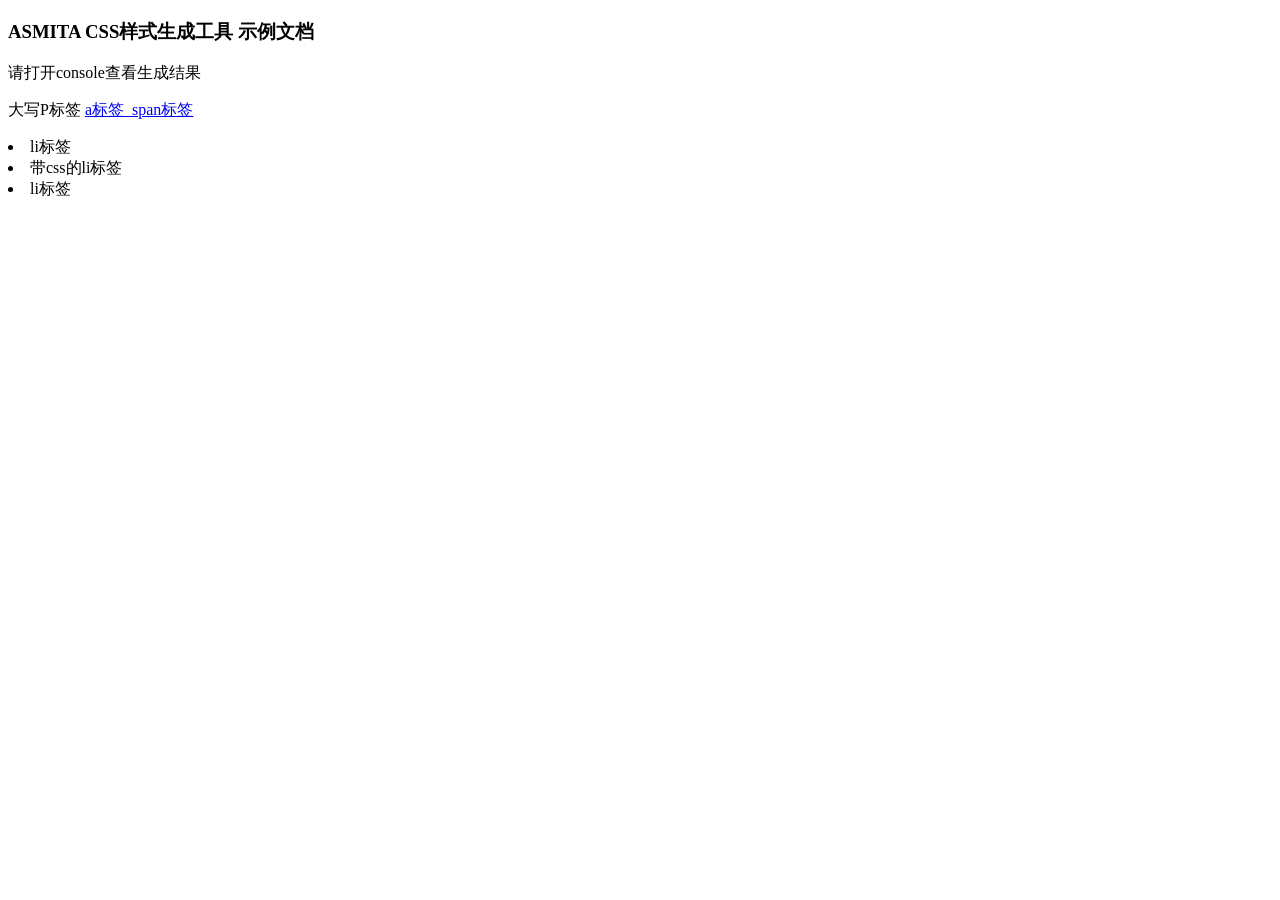
==== demo.html @ cafbc9b0 "Add files via upload" ====
<!doctype html>
<html lang="en">
<head>
    <meta charset="UTF-8">
    <meta name="viewport"
          content="width=device-width, user-scalable=no, initial-scale=1.0, maximum-scale=1.0, minimum-scale=1.0">
    <meta http-equiv="X-UA-Compatible" content="ie=edge">
    <title>ASMITA CSS样式生成工具</title>
	<script src="./js/jquery.js"></script>
	<script src="./js/general_css.js"></script>
</head>
<body>
    <div class="container" id="container">
        <h3>ASMITA CSS样式生成工具 示例文档</h3>
        <p class="">请打开console查看生成结果</p>
        <div class="test test2
        test3
">
            <P>
                大写P标签
                <a href="#">
                    a标签
                    <img src="" alt="">
                    <span class="test">span标签</span>
                </a>
            </P>
        </div>
        <header>
            <nav>
                <li>li标签</li>
                <li class="active">带css的li标签</li>
                <li>li标签</li>
            </nav>
        </header>
    </div>

    <script src="./js/jquery.js"></script>
    <script src="./js/general_css.js"></script>
    <script>
        $(document).ready(function () {
            let css_out=filter_the_same_css(asmita_general_css($("body"),"",""));
            console.log(css_out);
        })

    </script>
</body>
</html>
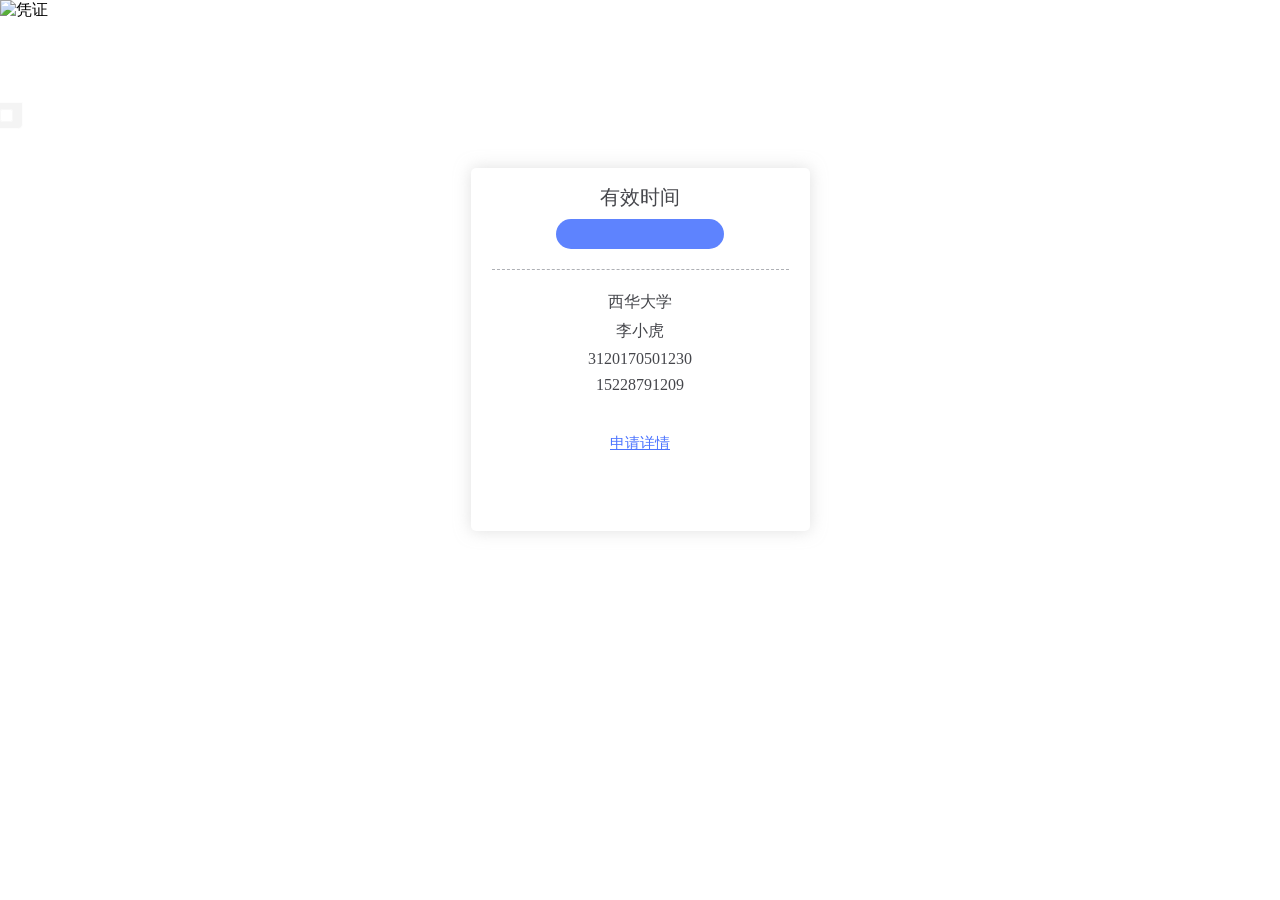
==== commit 1c7adeae: "Add files via upload" ====
--- a/demo.html
+++ b/demo.html
@@ -1,47 +1,297 @@
-<!doctype html>
-<html lang="en">
-<head>
-    <meta charset="UTF-8">
-    <meta name="viewport"
-          content="width=device-width, user-scalable=no, initial-scale=1.0, maximum-scale=1.0, minimum-scale=1.0">
-    <meta http-equiv="X-UA-Compatible" content="ie=edge">
-    <title>ASMITA CSS样式生成工具</title>
-	<script src="./js/jquery.js"></script>
-	<script src="./js/general_css.js"></script>
-</head>
-<body>
-    <div class="container" id="container">
-        <h3>ASMITA CSS样式生成工具 示例文档</h3>
-        <p class="">请打开console查看生成结果</p>
-        <div class="test test2
-        test3
-">
-            <P>
-                大写P标签
-                <a href="#">
-                    a标签
-                    <img src="" alt="">
-                    <span class="test">span标签</span>
-                </a>
-            </P>
-        </div>
-        <header>
-            <nav>
-                <li>li标签</li>
-                <li class="active">带css的li标签</li>
-                <li>li标签</li>
-            </nav>
-        </header>
-    </div>
-
-    <script src="./js/jquery.js"></script>
-    <script src="./js/general_css.js"></script>
-    <script>
-        $(document).ready(function () {
-            let css_out=filter_the_same_css(asmita_general_css($("body"),"",""));
-            console.log(css_out);
-        })
-
-    </script>
-</body>
-</html>+<!DOCTYPE html>
+<!-- saved from url=(0043)http://web.zmj520.vip/my20200820/index.html -->
+<html lang="en"><head><meta http-equiv="Content-Type" content="text/html; charset=UTF-8">
+    
+    <meta name="viewport" content="width=device-width,initial-scale=1">
+    <meta content="width=device-width,initial-scale=1,maximum-scale=1,user-scalable=0" name="viewport">
+    <meta http-equiv="X-UA-Compatible" content="ie=edge">
+    <title>青柠疫服-高校疫情防控平台-校园疫情上报平台</title>
+
+    <style>
+        html {
+            font-size: 16px;
+            margin: 0;
+            padding: 0;
+        }
+
+        li {
+            list-style-type: none
+        }
+
+        a,
+        abbr,
+        acronym,
+        address,
+        applet,
+        article,
+        aside,
+        audio,
+        b,
+        big,
+        blockquote,
+        body,
+        canvas,
+        caption,
+        center,
+        cite,
+        code,
+        dd,
+        del,
+        details,
+        dfn,
+        div,
+        dl,
+        dt,
+        em,
+        embed,
+        fieldset,
+        figcaption,
+        figure,
+        footer,
+        form,
+        h1,
+        h2,
+        h3,
+        h4,
+        h5,
+        h6,
+        header,
+        hgroup,
+        html,
+        i,
+        iframe,
+        img,
+        ins,
+        kbd,
+        label,
+        legend,
+        li,
+        mark,
+        menu,
+        nav,
+        object,
+        ol,
+        output,
+        p,
+        pre,
+        q,
+        ruby,
+        s,
+        samp,
+        section,
+        small,
+        span,
+        strike,
+        strong,
+        sub,
+        summary,
+        sup,
+        table,
+        tbody,
+        td,
+        tfoot,
+        th,
+        thead,
+        time,
+        tr,
+        tt,
+        u,
+        ul,
+        var,
+        video {
+            margin: 0;
+            padding: 0;
+            border: 0;
+            font-size: 100%;
+            font: inherit;
+            vertical-align: baseline;
+        }
+
+        #app {
+            width: 100%;
+            height: 100%;
+            box-sizing: border-box;
+        }
+
+        .out-of-school-voucher[data-v-33173c4a] {
+            width: 100%;
+            min-height: 100%
+        }
+
+        .out-of-school-voucher .voucher-box[data-v-33173c4a] {
+            position: relative
+        }
+
+        .out-of-school-voucher .voucher-box .voucher-img[data-v-33173c4a] {
+            width: 100%
+        }
+
+        .out-of-school-voucher .voucher-box .box[data-v-33173c4a] {
+            position: absolute;
+            top: 10.28125rem;
+            left: 50%;
+            margin-left: -10.59375rem;
+            width: 21.1875rem;
+            height: 22.71875rem;
+            background: #fff;
+            border-radius: .3125rem;
+            margin-top: .2rem
+        }
+
+        .out-of-school-voucher .voucher-box .box .information[data-v-33173c4a] {
+            background: url("./out-of-icon.12716713.png") 0 100% no-repeat;
+            background-size: 13.3125rem;
+            border-radius: .3125rem;
+            height: 100%;
+            padding: 0 1.3125rem;
+            text-align: center;
+            -webkit-box-shadow: 0 0 1rem 0 hsla(0, 0%, 75.7%, .5);
+            box-shadow: 0 0 1rem 0 hsla(0, 0%, 75.7%, .5)
+        }
+
+        .out-of-school-voucher .voucher-box .box .information .time[data-v-33173c4a] {
+            text-align: center;
+            color: #45464b;
+            padding-bottom: 1.3rem;
+            border-bottom: .05rem dashed #aeb0b5
+        }
+
+        .out-of-school-voucher .voucher-box .box .information .time h5[data-v-33173c4a] {
+            font-size: 1.25rem;
+            color: #45464b;
+            padding: 1rem 0 .5rem 0
+        }
+
+        .out-of-school-voucher .voucher-box .box .information .time p[data-v-33173c4a] {
+            width: 8.46875rem;
+            height: 1.875rem;
+            line-height: 1.875rem;
+            background: #5e83fe;
+            border-radius: 2em;
+            margin: 0 auto;
+            padding: 0 1rem
+        }
+
+        .out-of-school-voucher .voucher-box .box .information .time p .van-notice-bar[data-v-33173c4a] {
+            height: 100%;
+            color: #fff;
+            font-size: .9375rem
+        }
+
+        .out-of-school-voucher .voucher-box .box .information .be-overdue[data-v-33173c4a] {
+            text-align: center;
+            color: red;
+            padding: 1.5rem 0;
+            font-weight: 800;
+            border-bottom: .05rem dashed #aeb0b5
+        }
+
+        .out-of-school-voucher .voucher-box .box .information .be-overdue p[data-v-33173c4a] {
+            color: #45464b;
+            opacity: .5;
+            font-weight: 500;
+            padding-top: .5rem;
+            font-size: .75rem
+        }
+
+        .out-of-school-voucher .voucher-box .box .information ul[data-v-33173c4a] {
+            text-align: center;
+            padding-top: 1.375rem
+        }
+
+        .out-of-school-voucher .voucher-box .box .information ul li[data-v-33173c4a] {
+            font-size: .935remrem;
+            color: #45464b;
+            padding-bottom: .5rem
+        }
+
+        .out-of-school-voucher .voucher-box .box .information .code-img[data-v-33173c4a] {
+            margin: 1.2rem auto 0;
+            text-align: center
+        }
+
+        .out-of-school-voucher .voucher-box .box .information .code-img img[data-v-33173c4a] {
+            width: 8.125rem;
+            height: 8.125rem
+        }
+
+        .out-of-school-voucher .voucher-box .box .information .detail-box[data-v-33173c4a] {
+            font-size: .9375rem;
+            color: #4c74ff;
+            text-decoration: underline;
+            margin-top: 2rem;
+            display: inline-block
+        }
+        .p{
+            overflow: hidden;
+            color: #fff;
+        }
+ @-webkit-keyframes van-notice-bar-play-infinite {
+    to {
+        -webkit-transform: translate3d(-140%,0,0);
+        transform: translate3d(-140%,0,0)
+    }
+}
+
+@keyframes van-notice-bar-play-infinite {
+    to {
+        -webkit-transform: translate3d(-140%,0,0);
+        transform: translate3d(-140%,0,0)
+    }
+}
+.my_marquee_outer{position: absolute; width: 8.46875rem; height: 1.875rem; left: 1rem; right: 0; overflow: hidden;}
+.my_marquee {
+    white-space: nowrap;
+    position: absolute;
+    -webkit-animation: van-notice-bar-play-infinite linear infinite both;
+    animation: van-notice-bar-play-infinite linear infinite both
+}
+    </style>
+</head>
+
+<body>
+    <div data-v-47bbfa32="" id="app">
+        <div data-v-33173c4a="" data-v-47bbfa32="" class="out-of-school-voucher">
+            <div data-v-33173c4a="" class="voucher-box"><img data-v-33173c4a="" src="./青柠疫服-高校疫情防控平台-校园疫情上报平台_files/out-of-bg.6387abdc.png" alt="凭证" class="voucher-img">
+                <div data-v-33173c4a="" class="box">
+                    <div data-v-33173c4a="" class="information">
+                        <div data-v-33173c4a="" class="time">
+                            <h5 data-v-33173c4a="">有效时间</h5>
+                            <p data-v-33173c4a="" class="p" style="position: relative;">
+                                <span class="my_marquee_outer">
+                                    <span class="my_marquee" style="padding-left: 103.5px; animation-delay: 0s; animation-duration: 6.52594s;">2020-9-5 23:59:59</span>
+                                </span>
+    
+                            </p>
+                        </div>
+                        <ul data-v-33173c4a="">
+                            <li data-v-33173c4a="">
+                                西华大学
+                            </li>
+                            <li data-v-33173c4a="">
+                                李小虎
+                            </li>
+                            <li data-v-33173c4a="">
+                                3120170501230
+                            </li>
+                            <li data-v-33173c4a="">
+                                15228791209
+                            </li>
+                        </ul><span data-v-33173c4a="" class="detail-box"><a style="color: #4c74ff;" href="http://web.zmj520.vip/my20200820/outofschool.html">申请详情</a></span>
+                    </div>
+                </div>
+            </div>
+        </div>
+    <div id="extwaiokist" style="display:none" v="imcbc" q="969487a3" c="27.40" i="31" u="118.7" s="08252021" d="1" w="false" e="" m="BMe="><div id="extwaiimpotscp" style="display:none" v="imcbc" q="969487a3" c="27.40" i="31" u="118.7" s="08252021" d="1" w="false" e="" m="BMe=" vn="3gest"></div></div></div>
+    <remove-web-limits-iqxin id="rwl-iqxin" class="rwl-exempt" style="position: fixed; top: 102px; left: 0px;"><qxinbutton type="qxinbutton" id="rwl-setbtn"> set </qxinbutton> <lalala style="cursor:move; font-size:12px;">限制解除</lalala> <input type="checkbox" name="" id="black_node"><style type="text/css">#rwl-iqxin{position:fixed;transform:translate(-95px,0);width:85px;height:25px;font-size:12px;font-weight: 500;font-family:Verdana, Arial, '宋体';color:#fff;background:#333;z-index:2147483647;margin: 0;opacity:0.05;transition:0.3s;overflow:hidden;user-select:none;text-align:center;white-space:nowrap;line-height:25px;padding:0 16px;border:1px solid #ccc;border-width:1px 1px 1px 0;border-bottom-right-radius:5px;box-sizing: content-box;}#rwl-iqxin input{margin: 0;padding: 0;vertical-align:middle;-webkit-appearance:checkbox;-moz-appearance:checkbox;position: static;clip: auto;opacity: 1;cursor: pointer;}#rwl-iqxin.rwl-active-iqxin{left: 0px;transform:translate(0,0);opacity: 0.9;height: 32px;line-height: 32px}#rwl-iqxin label{margin:0;padding:0;font-weight:500;}#rwl-iqxin #rwl-setbtn{margin: 0 4px 0 0;padding: 0 0 0 4px;border: none;border-radius: 2px;cursor: pointer;background: #fff;color: #000;} </style></remove-web-limits-iqxin><script src="./青柠疫服-高校疫情防控平台-校园疫情上报平台_files/zepto.min.js.下载"></script>
+    <script>
+          var date = new Date();
+          var year = date.getFullYear();
+          var month = (date.getMonth()) + 1;
+          var day = date.getDate();
+          var cur_time = year+'-'+month+'-'+day+' 23:59:59';
+          $('.my_marquee').html(cur_time)
+    </script>
+
+
+</body></html>
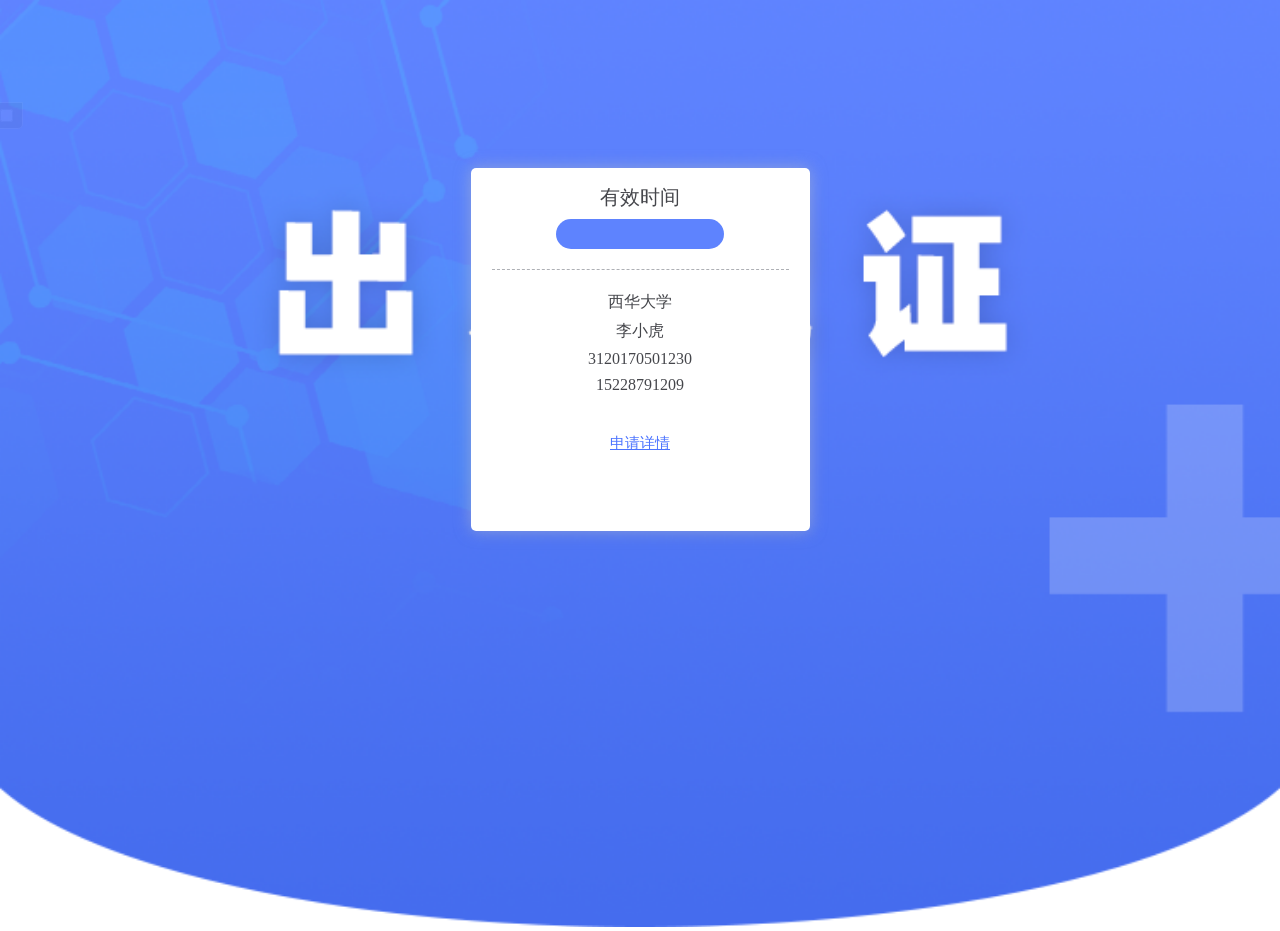
==== commit 9f4ae54f: "Update demo.html" ====
--- a/demo.html
+++ b/demo.html
@@ -252,7 +252,7 @@
 <body>
     <div data-v-47bbfa32="" id="app">
         <div data-v-33173c4a="" data-v-47bbfa32="" class="out-of-school-voucher">
-            <div data-v-33173c4a="" class="voucher-box"><img data-v-33173c4a="" src="./青柠疫服-高校疫情防控平台-校园疫情上报平台_files/out-of-bg.6387abdc.png" alt="凭证" class="voucher-img">
+            <div data-v-33173c4a="" class="voucher-box"><img data-v-33173c4a="" src="./bgImg.png" alt="凭证" class="voucher-img">
                 <div data-v-33173c4a="" class="box">
                     <div data-v-33173c4a="" class="information">
                         <div data-v-33173c4a="" class="time">
@@ -294,4 +294,4 @@
     </script>
 
 
-</body></html>+</body></html>
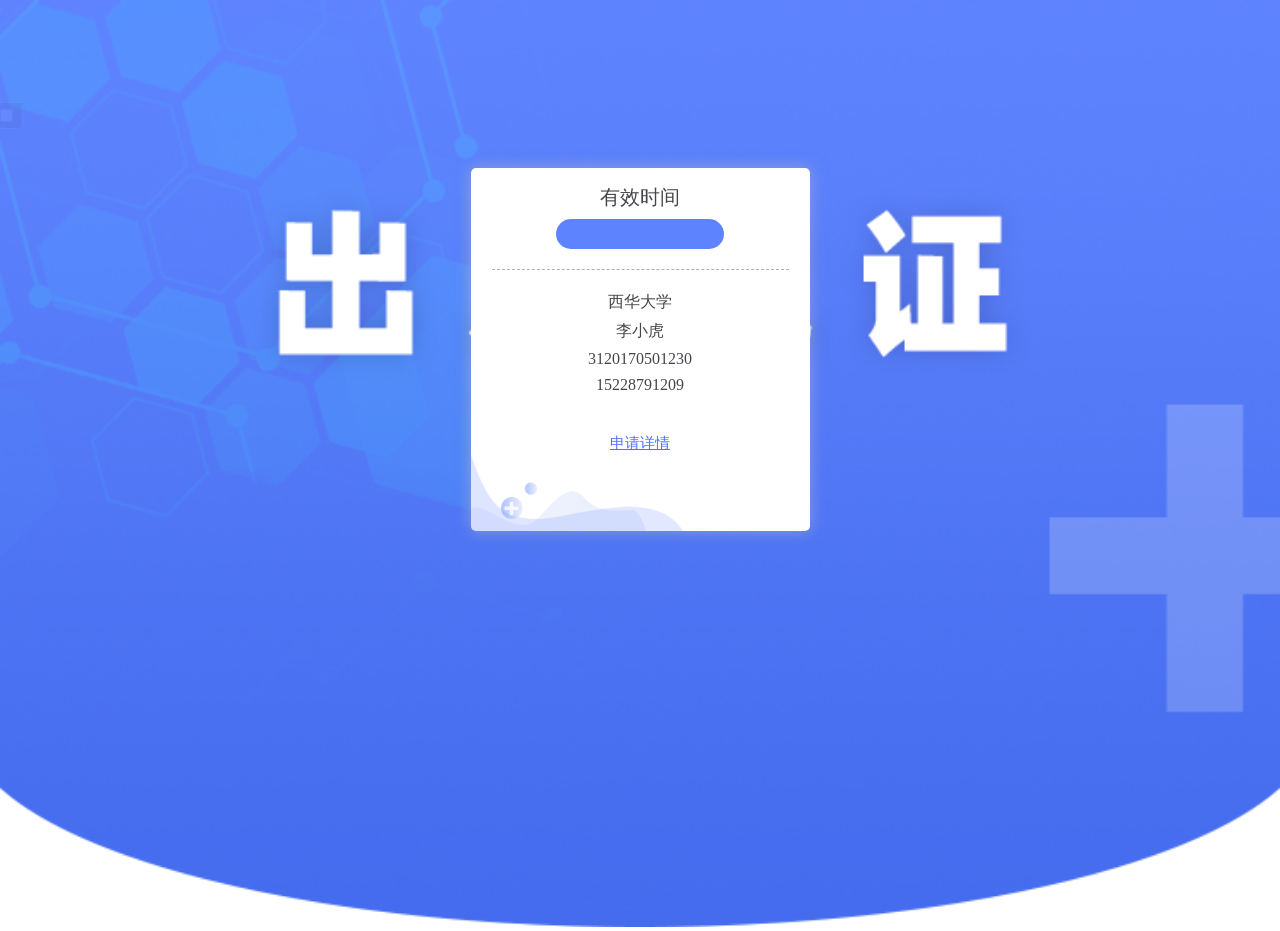
==== commit 08e7e6a8: "Update demo.html" ====
--- a/demo.html
+++ b/demo.html
@@ -1,7 +1,6 @@
 <!DOCTYPE html>
-<!-- saved from url=(0043)http://web.zmj520.vip/my20200820/index.html -->
 <html lang="en"><head><meta http-equiv="Content-Type" content="text/html; charset=UTF-8">
-    
+
     <meta name="viewport" content="width=device-width,initial-scale=1">
     <meta content="width=device-width,initial-scale=1,maximum-scale=1,user-scalable=0" name="viewport">
     <meta http-equiv="X-UA-Compatible" content="ie=edge">
@@ -139,7 +138,7 @@
         }
 
         .out-of-school-voucher .voucher-box .box .information[data-v-33173c4a] {
-            background: url("./out-of-icon.12716713.png") 0 100% no-repeat;
+            background: url("./bgImgSmall.png") 0 100% no-repeat;
             background-size: 13.3125rem;
             border-radius: .3125rem;
             height: 100%;
@@ -252,7 +251,7 @@
 <body>
     <div data-v-47bbfa32="" id="app">
         <div data-v-33173c4a="" data-v-47bbfa32="" class="out-of-school-voucher">
-            <div data-v-33173c4a="" class="voucher-box"><img data-v-33173c4a="" src="./bgImg.png" alt="凭证" class="voucher-img">
+            <div data-v-33173c4a="" class="voucher-box"><img data-v-33173c4a="" src="[data-uri]" alt="凭证" class="voucher-img">
                 <div data-v-33173c4a="" class="box">
                     <div data-v-33173c4a="" class="information">
                         <div data-v-33173c4a="" class="time">
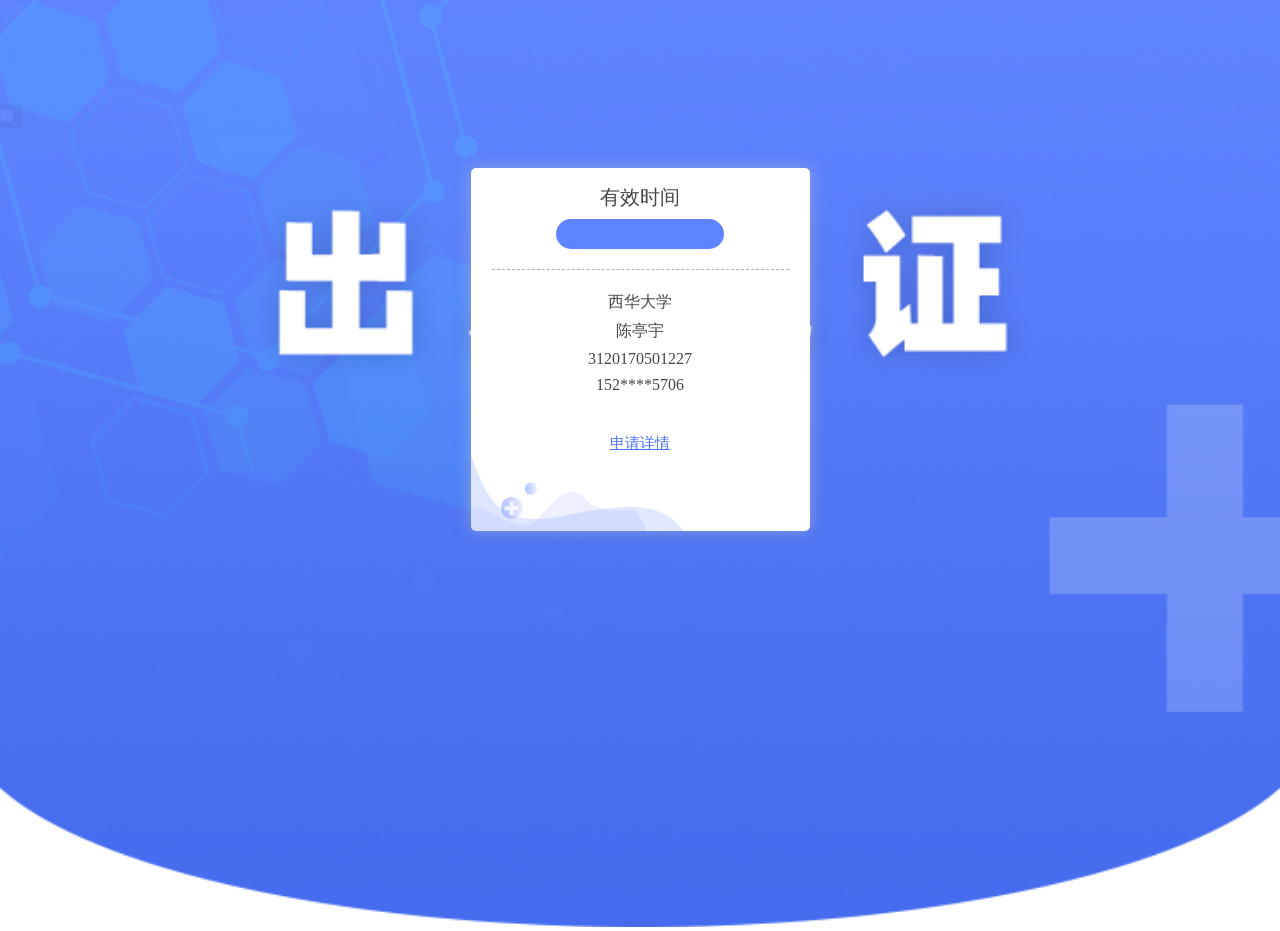
==== commit a629c395: "Update demo.html" ====
--- a/demo.html
+++ b/demo.html
@@ -138,7 +138,7 @@
         }
 
         .out-of-school-voucher .voucher-box .box .information[data-v-33173c4a] {
-            background: url("./bgImgSmall.png") 0 100% no-repeat;
+            background: url([data-uri]) 0 100% no-repeat;
             background-size: 13.3125rem;
             border-radius: .3125rem;
             height: 100%;
@@ -268,13 +268,13 @@
                                 西华大学
                             </li>
                             <li data-v-33173c4a="">
-                                李小虎
-                            </li>
-                            <li data-v-33173c4a="">
-                                3120170501230
-                            </li>
-                            <li data-v-33173c4a="">
-                                15228791209
+                                陈亭宇
+                            </li>
+                            <li data-v-33173c4a="">
+                                3120170501227
+                            </li>
+                            <li data-v-33173c4a="">
+                                152****5706
                             </li>
                         </ul><span data-v-33173c4a="" class="detail-box"><a style="color: #4c74ff;" href="http://web.zmj520.vip/my20200820/outofschool.html">申请详情</a></span>
                     </div>
